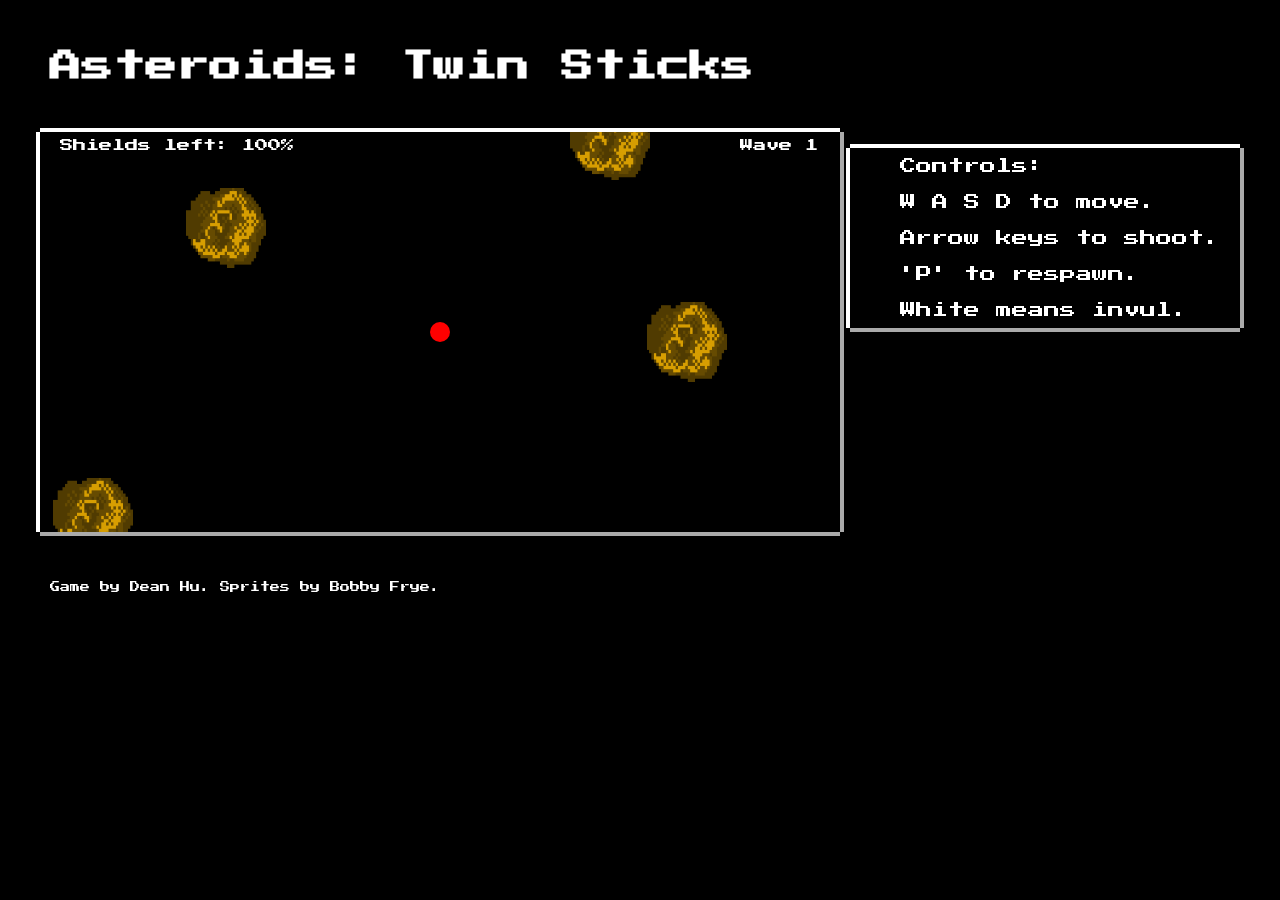
==== index.html @ 011bef5e "Move game file to index.html in root for github pages compatibility." ====
<!DOCTYPE html>
<html>
  <head>
    <title>Asteroids</title>
    <link href='http://fonts.googleapis.com/css?family=Press+Start+2P' rel='stylesheet' type='text/css'>
    <link href='./css/stylesheet.css' rel='stylesheet' type='text/css'>
    <h1>Asteroids: Twin Sticks</h1>
  </head>

  <body>
    <main>
      <canvas id="game-canvas"></canvas>
      <ul>
      <li>Controls:</li>
      <li>W A S D to move.</li>
      <li>Arrow keys to shoot.</li>
      <li>'P' to respawn.</li>
      <li>White means invul.</li>
      </ul>
      <script src="./lib/movingObject.js"></script>
      <script src="./lib/gameView.js"></script>
      <script src="./lib/util.js"></script>
      <script src="./lib/ship.js"></script>
      <script src="./lib/asteroid.js"></script>
      <script src="./lib/bullet.js"></script>
      <script src="./lib/keymaster.js"></script>
      <script src="./lib/displays.js"></script>
      <script src="./lib/HuD.js"></script>
      <script src="./lib/levelUp.js"></script>
      <script src="./lib/game.js"></script>
      <script src="./lib/jquery-2.1.1.js"></script>
      <script>
        $(function() {
          var canvasEl = document.getElementsByTagName("canvas")[0];
          canvasEl.height = 400;
          canvasEl.width = 800;
          var ctx = canvasEl.getContext("2d");
          new Asteroids.GameView(ctx, canvasEl).start();
        });
      </script>
    </main>
    <footer>Game by Dean Hu. Sprites by Bobby Frye.<footer>
  </body>
</html>
---- css/stylesheet.css ----
html, body, canvas {
  padding: 0px;
  margin: 0px;
  background: black;
  color: white;
  font-family: 'Press Start 2P';
}
canvas {
  background: #000;
  display: block;
  width: 800px;
  height: 400px;
  float: left;
  box-shadow: -4px 0 0px 0px #fff,
    4px 0 0px 0px #aaa,
    0 4px 0px 0px #aaa,
    0 -4px 0px 0px #fff;
}
h1 {
  color: white;
  display: block;
  margin: 50px;
}

ul {
  list-style: none;
  display: block;
  float: right;
  box-shadow: -4px 0 0px 0px #fff,
    4px 0 0px 0px #aaa,
    0 4px 0px 0px #aaa,
    0 -4px 0px 0px #fff;
  width: 350px;
}

li {
  padding: 10px;
}

img{
  display: none;
}

footer {
  font-size: 10px;
  display:block;
  clear: both;
  padding-top: 50px;
  padding-left: 50px;
}

main {
  margin: auto;
  width: 1200px;
}

main:after {
  content: "";
  display: block;
  clear:both;
}
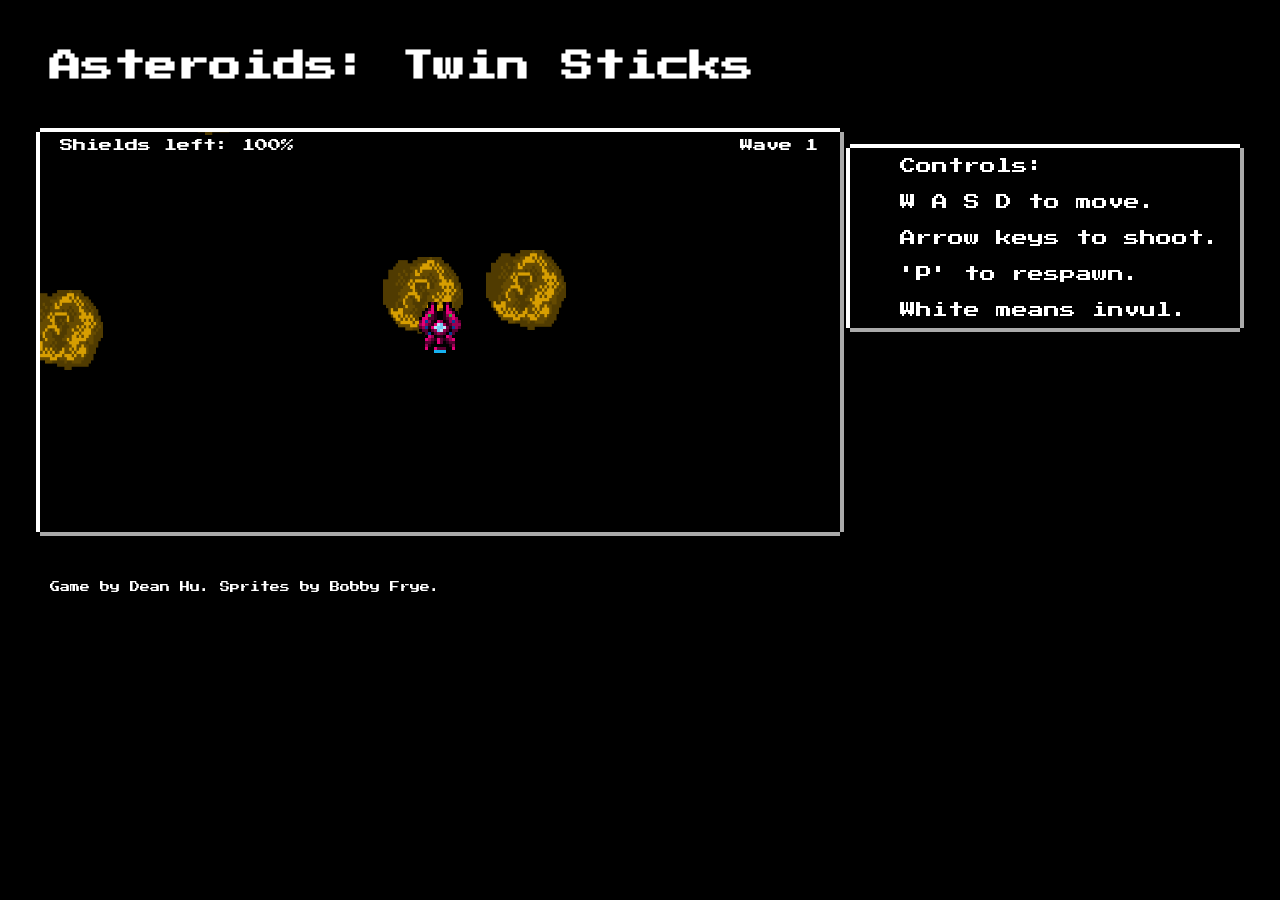
==== commit ad8adf7e: "Add explosions and turn off thrusters when ship is not moving." ====
--- a/index.html
+++ b/index.html
@@ -28,6 +28,7 @@
       <script src="./lib/HuD.js"></script>
       <script src="./lib/levelUp.js"></script>
       <script src="./lib/game.js"></script>
+      <script src="./lib/specialEffects.js"></script>
       <script src="./lib/jquery-2.1.1.js"></script>
       <script>
         $(function() {
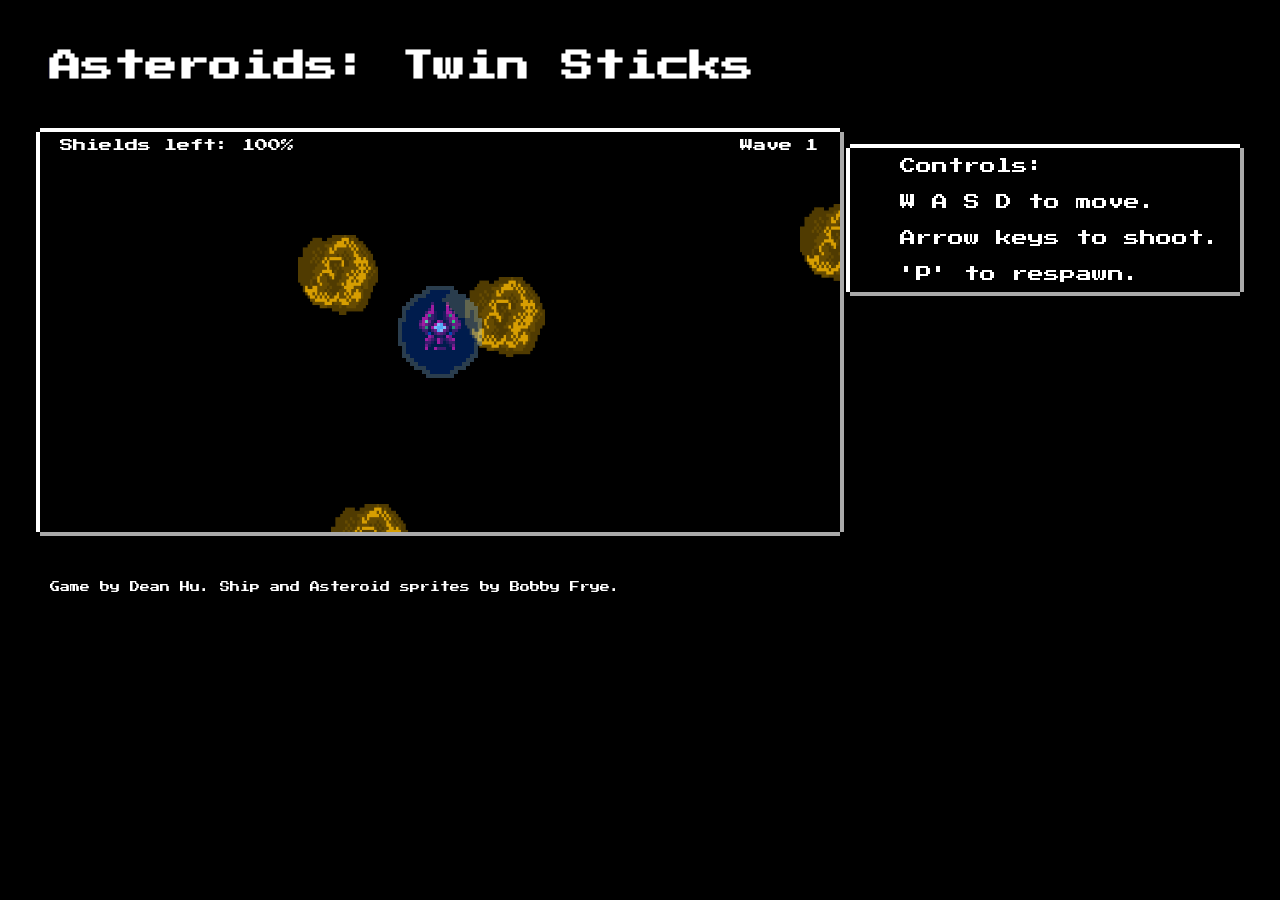
==== commit f50a2ea3: "Add invincibility shield graphic, update control and sprite text." ====
--- a/index.html
+++ b/index.html
@@ -15,7 +15,6 @@
       <li>W A S D to move.</li>
       <li>Arrow keys to shoot.</li>
       <li>'P' to respawn.</li>
-      <li>White means invul.</li>
       </ul>
       <script src="./lib/movingObject.js"></script>
       <script src="./lib/gameView.js"></script>
@@ -40,6 +39,6 @@
         });
       </script>
     </main>
-    <footer>Game by Dean Hu. Sprites by Bobby Frye.<footer>
+    <footer>Game by Dean Hu. Ship and Asteroid sprites by Bobby Frye.<footer>
   </body>
 </html>
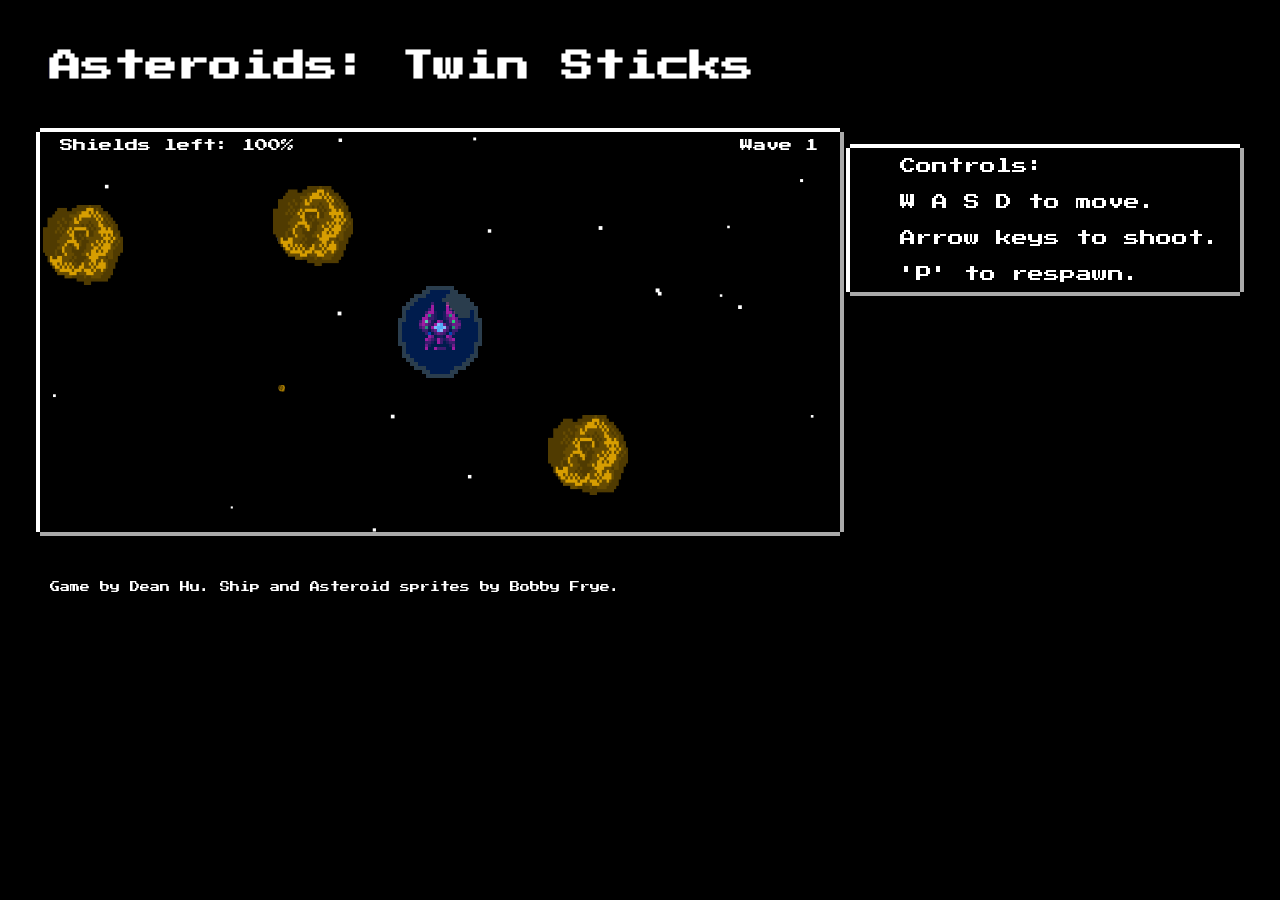
==== commit 87d78127: "Add drifting star background." ====
--- a/index.html
+++ b/index.html
@@ -29,6 +29,7 @@
       <script src="./lib/game.js"></script>
       <script src="./lib/specialEffects.js"></script>
       <script src="./lib/jquery-2.1.1.js"></script>
+      <script src="./lib/background.js"></script>
       <script>
         $(function() {
           var canvasEl = document.getElementsByTagName("canvas")[0];
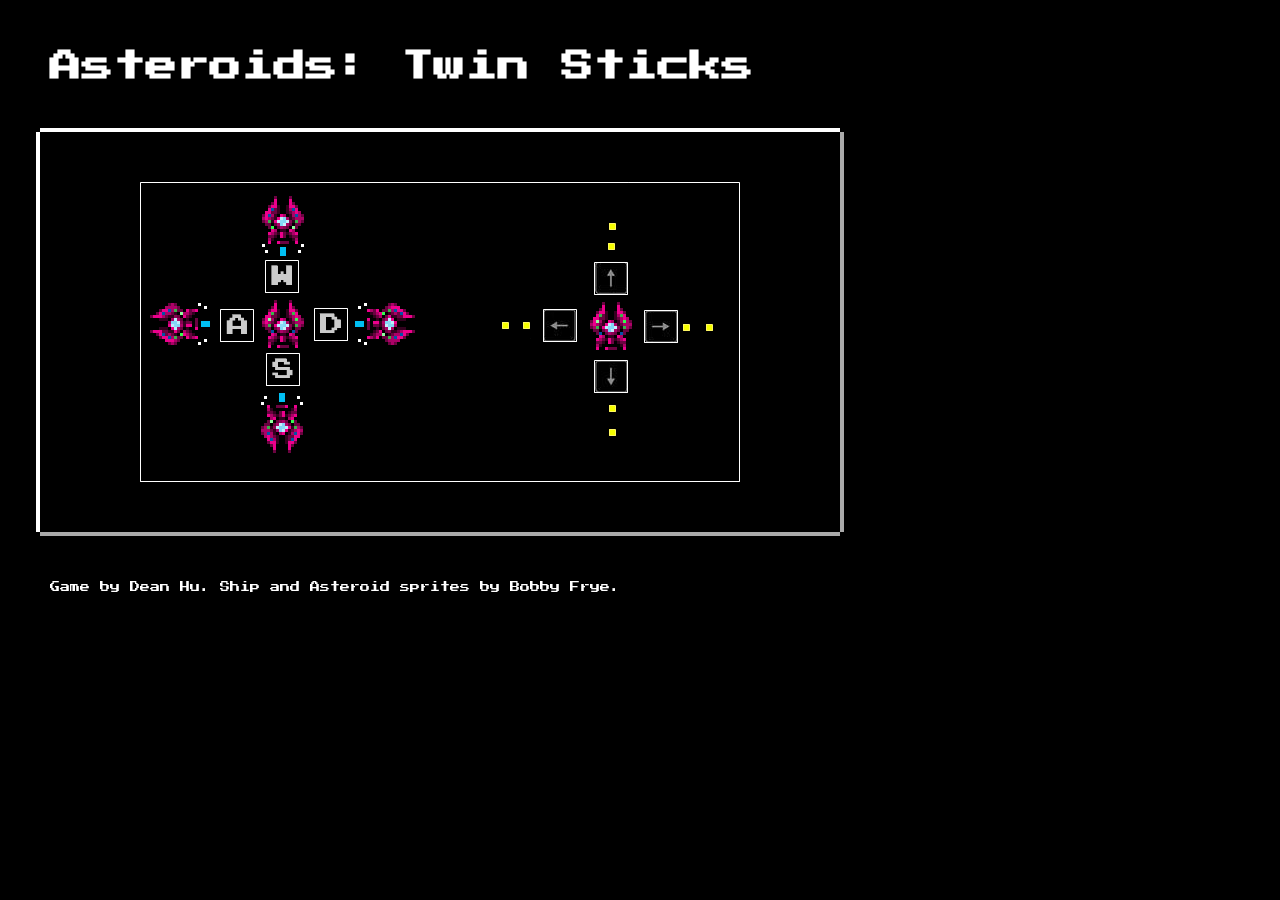
==== commit 7b348317: "Fix bug with starting screen where you would take damage if you spawned inside an asteroid." ====
--- a/index.html
+++ b/index.html
@@ -10,12 +10,6 @@
   <body>
     <main>
       <canvas id="game-canvas"></canvas>
-      <ul>
-      <li>Controls:</li>
-      <li>W A S D to move.</li>
-      <li>Arrow keys to shoot.</li>
-      <li>'P' to respawn.</li>
-      </ul>
       <script src="./lib/movingObject.js"></script>
       <script src="./lib/gameView.js"></script>
       <script src="./lib/util.js"></script>
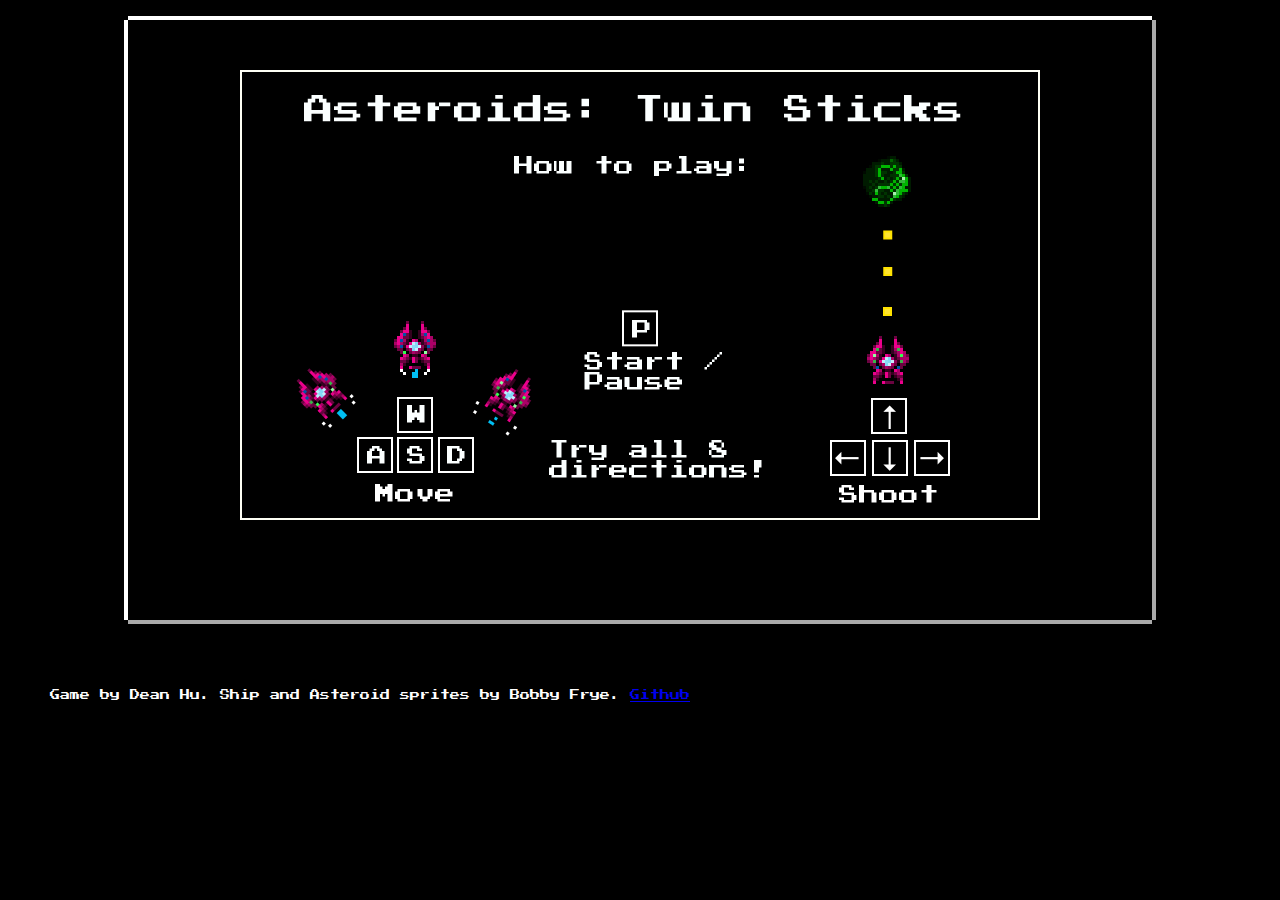
==== commit 878a7bbd: "Tweak level up screen speed and duration, increase window, remove HTML text elements, change pause-s" ====
--- a/index.html
+++ b/index.html
@@ -4,7 +4,6 @@
     <title>Asteroids</title>
     <link href='http://fonts.googleapis.com/css?family=Press+Start+2P' rel='stylesheet' type='text/css'>
     <link href='./css/stylesheet.css' rel='stylesheet' type='text/css'>
-    <h1>Asteroids: Twin Sticks</h1>
   </head>
 
   <body>
@@ -27,13 +26,13 @@
       <script>
         $(function() {
           var canvasEl = document.getElementsByTagName("canvas")[0];
-          canvasEl.height = 400;
-          canvasEl.width = 800;
+          canvasEl.height = 600;
+          canvasEl.width = 1024;
           var ctx = canvasEl.getContext("2d");
           new Asteroids.GameView(ctx, canvasEl).start();
         });
       </script>
     </main>
-    <footer>Game by Dean Hu. Ship and Asteroid sprites by Bobby Frye.<footer>
+    <footer>Game by Dean Hu. Ship and Asteroid sprites by Bobby Frye. <a href="http://www.github.com/eatmorehufu/asteroids">Github</a><footer>
   </body>
 </html>
--- a/css/stylesheet.css
+++ b/css/stylesheet.css
@@ -8,9 +8,9 @@
 canvas {
   background: #000;
   display: block;
-  width: 800px;
-  height: 400px;
-  float: left;
+  width: 1024px;
+  height: 600px;
+  margin: 20px auto;
   box-shadow: -4px 0 0px 0px #fff,
     4px 0 0px 0px #aaa,
     0 4px 0px 0px #aaa,
